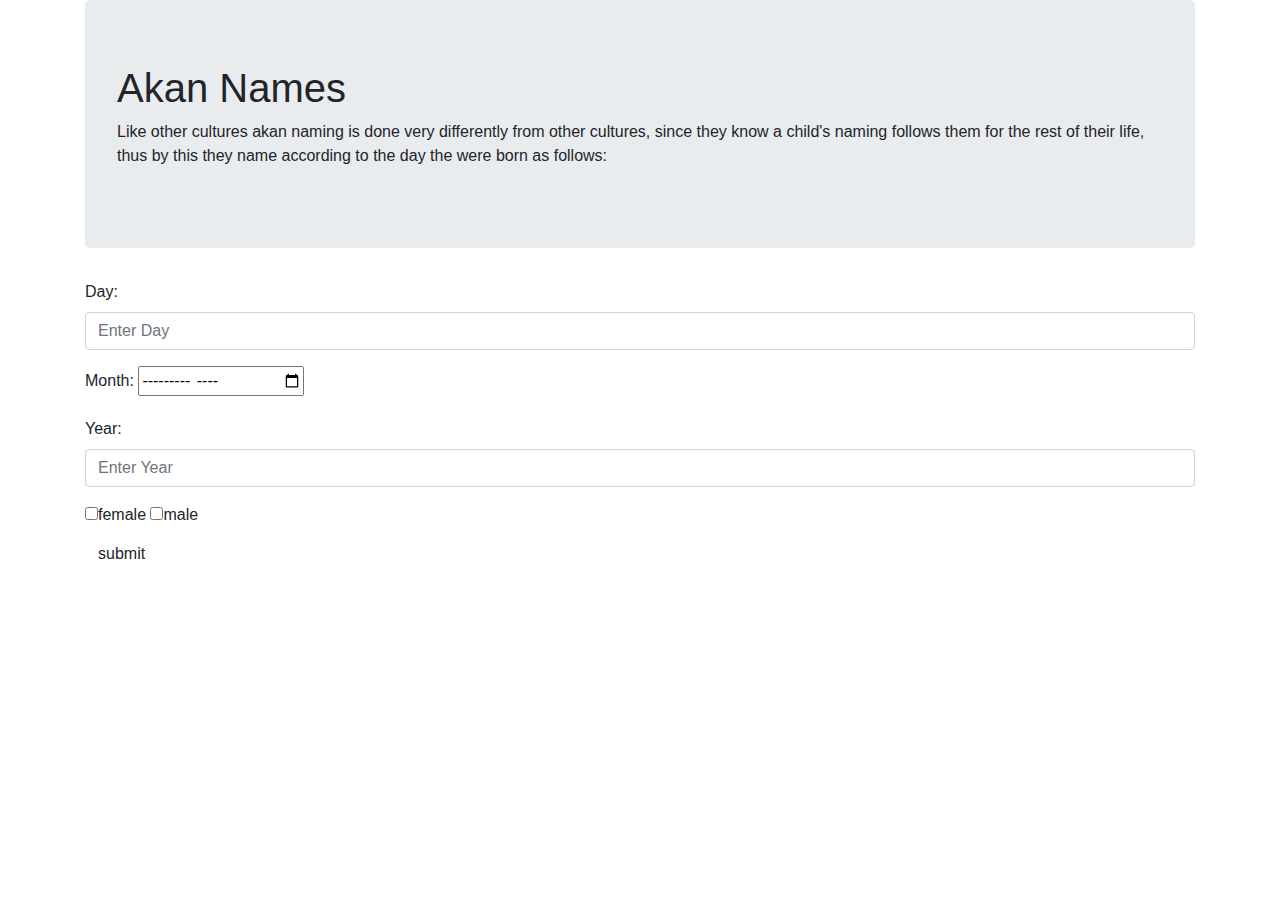
==== index.html @ 959865c7 "Akan" ====
<!DOCTYPE html>
<html lang="en">
<head>
    <meta charset="UTF-8">
    <meta name="viewport" content="width=device-width, initial-scale=1.0">
    <meta http-equiv="X-UA-Compatible" content="ie=edge">
    <link href="bootstrap.css/bootstrap.css" rel="stylesheet" type="text/css" media="all">
    <title>AKAN NAMING</title>
</head>
<body>
    <div class="container">
        <div class="jumbotron">
            <h1>Akan Names</h1>
            <p>Like other cultures akan naming is done very differently from other cultures,
                since they know a child's naming follows them for the rest of their life,
                thus by this they name according to the day the were born as follows:</p>
        </div>
        <form action="/action_page.php">
            <div class="form-group">
                <label for="Day">Day:</label>
                <input type="Day" class="form-control" id="Day" placeholder="Enter Day" name="day">
              </div>
              <div class="form-group">
                  <label for="month">Month:</label>
                  <input type="month" class="form-contol" id="month" placeholder="Enter month" name="month">
              </div>
              <div class="form-group">
                  <label for="Year">Year:</label>
                  <input type="Year" class="form-control" id="Year" placeholder="Enter Year" name="Year">
              </div>
              <div class="checkbox">
                  <label><input type="checkbox" name="Gender">female</label>
                  <label><input type="checkbox" name="Gender">male</label>
              </div>
              <button type="submit" class="btn btn-default">submit</button>

              </div>

        </form>

    </div>
    
</body>
</html>
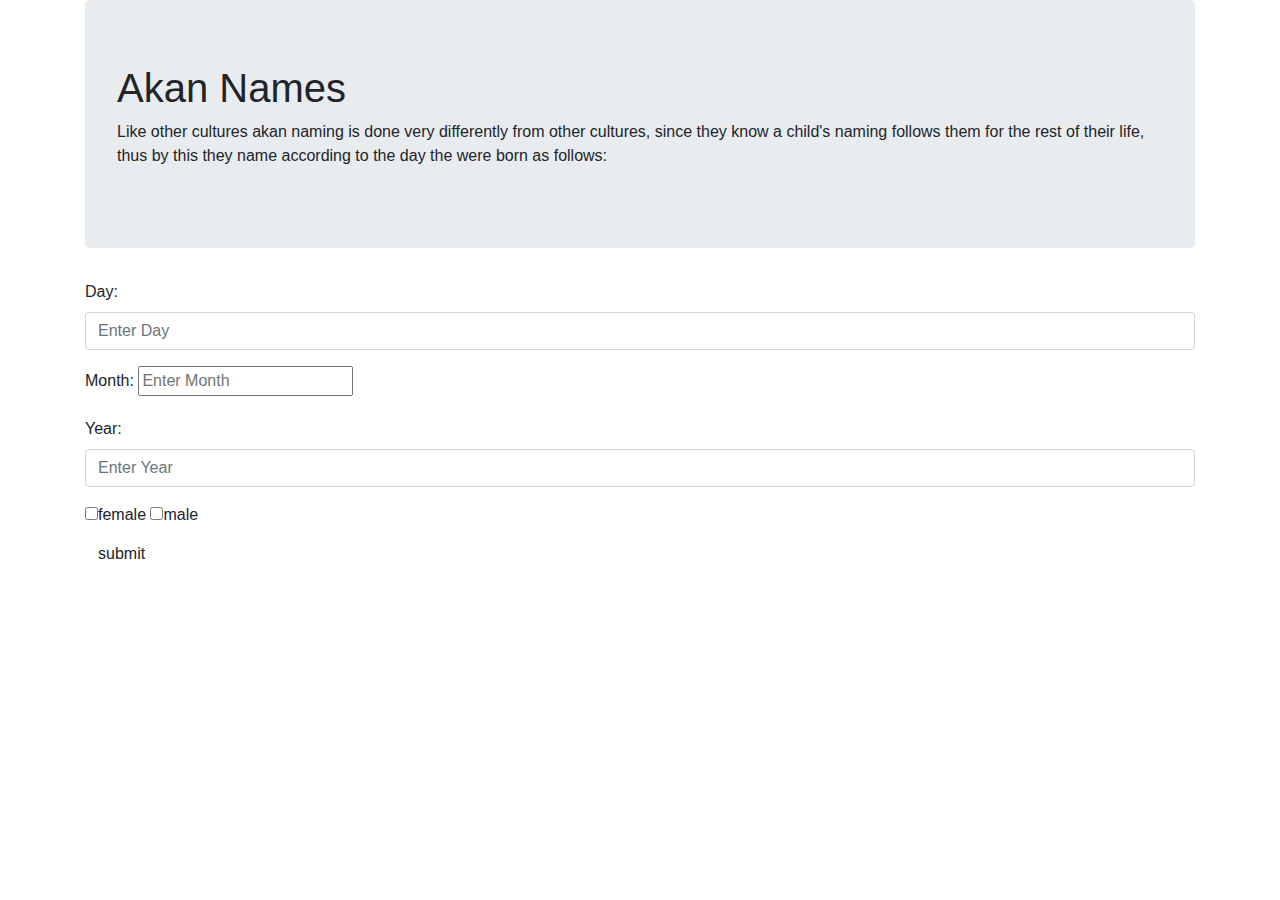
==== commit 693745d3: "Udated files" ====
--- a/index.html
+++ b/index.html
@@ -9,36 +9,41 @@
 </head>
 <body>
     <div class="container">
+        
         <div class="jumbotron">
             <h1>Akan Names</h1>
             <p>Like other cultures akan naming is done very differently from other cultures,
                 since they know a child's naming follows them for the rest of their life,
                 thus by this they name according to the day the were born as follows:</p>
         </div>
-        <form action="/action_page.php">
+        <form>
             <div class="form-group">
                 <label for="Day">Day:</label>
                 <input type="Day" class="form-control" id="Day" placeholder="Enter Day" name="day">
               </div>
               <div class="form-group">
-                  <label for="month">Month:</label>
-                  <input type="month" class="form-contol" id="month" placeholder="Enter month" name="month">
+                  <label for="Month">Month:</label>
+                  <input type="text" class="form-contol" id="Month" placeholder="Enter Month" name="Month">
               </div>
               <div class="form-group">
                   <label for="Year">Year:</label>
-                  <input type="Year" class="form-control" id="Year" placeholder="Enter Year" name="Year">
+                  <input type="text" class="form-control" id="Year" placeholder="Enter Year" name="Year">
               </div>
               <div class="checkbox">
                   <label><input type="checkbox" name="Gender">female</label>
                   <label><input type="checkbox" name="Gender">male</label>
               </div>
-              <button type="submit" class="btn btn-default">submit</button>
+              <button type="button" onclick="AkanName(); return false", class="btn btn-default">submit</button>
 
               </div>
 
         </form>
+        <h2 id="name"></h2>
 
     </div>
+    <script src="script.js"></script>
+
+        
     
 </body>
 </html>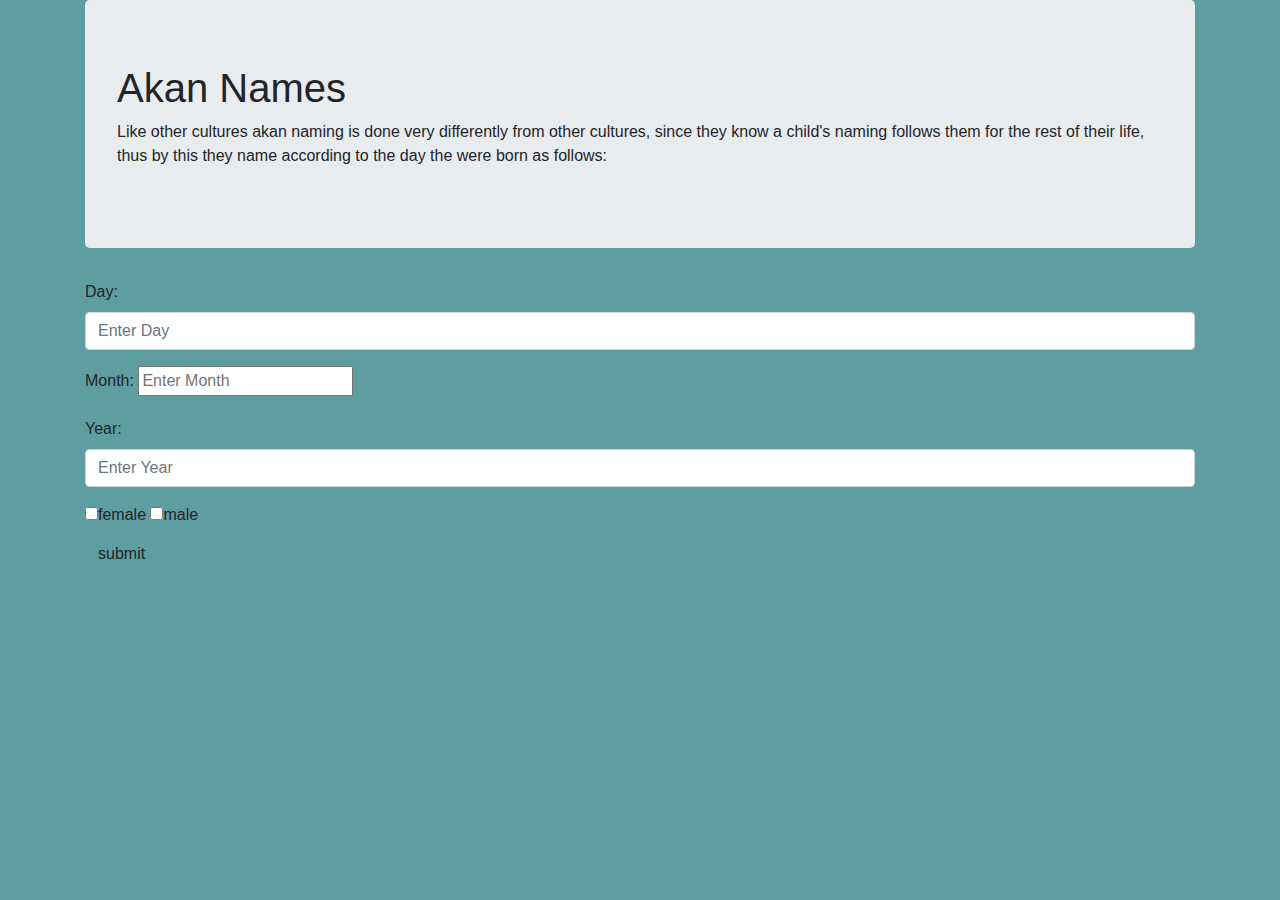
==== commit be29f53c: "Akan" ====
--- a/index.html
+++ b/index.html
@@ -5,6 +5,7 @@
     <meta name="viewport" content="width=device-width, initial-scale=1.0">
     <meta http-equiv="X-UA-Compatible" content="ie=edge">
     <link href="bootstrap.css/bootstrap.css" rel="stylesheet" type="text/css" media="all">
+    <link rel="stylesheet" href="style.css" type="text/css">
     <title>AKAN NAMING</title>
 </head>
 <body>
@@ -39,6 +40,7 @@
 
         </form>
         <h2 id="name"></h2>
+        <h3 id="day"></h3>
 
     </div>
     <script src="script.js"></script>
--- a/style.css
+++ b/style.css
@@ -0,0 +1,4 @@
+body{
+    background-color: cadetblue;
+    align-items: center;
+}